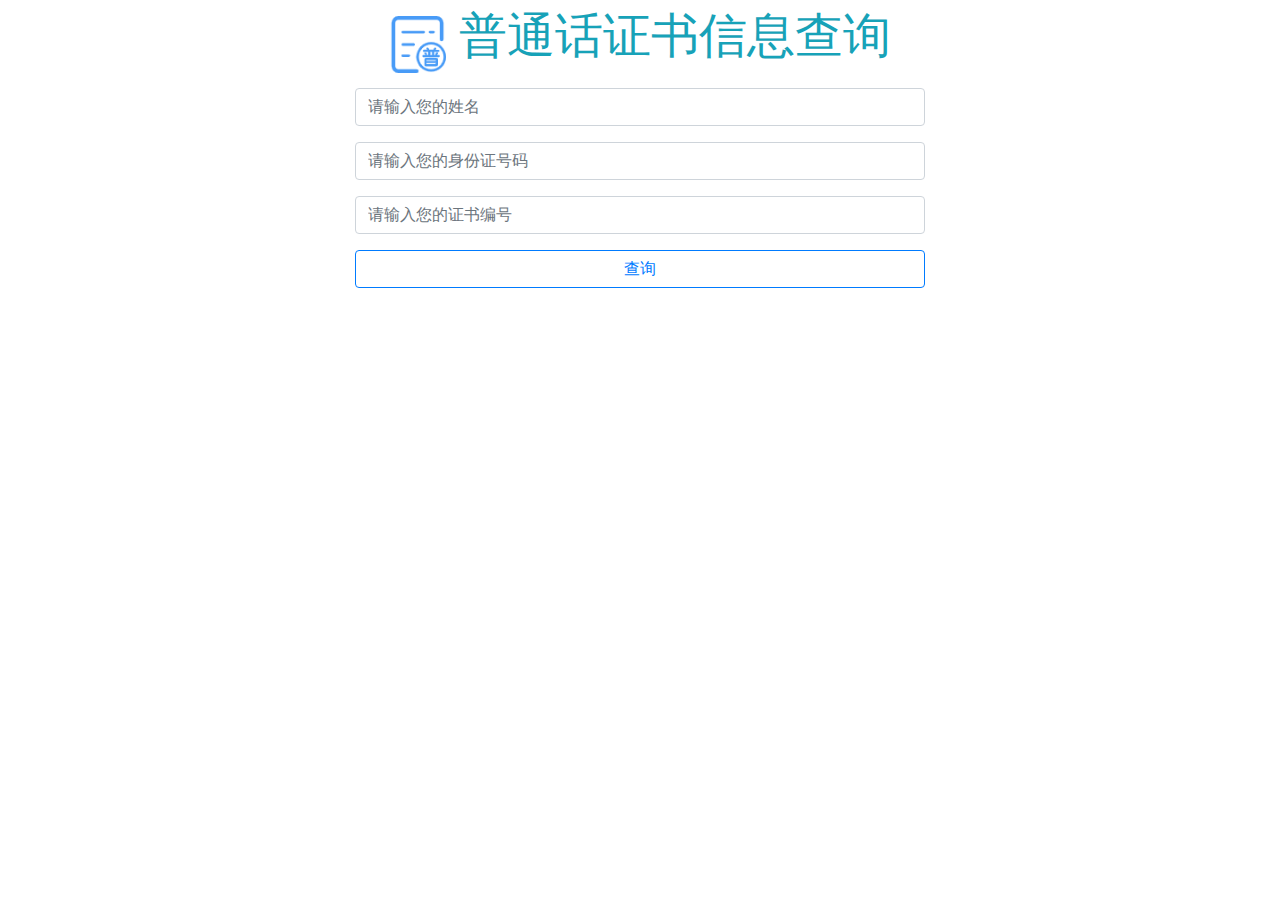
==== ChinaLanguage/index.html @ 59ff0d2d "once" ====
<!DOCTYPE html>
<html>
<head>
	<meta charset="utf-8">
	<title>普通话证书查询</title>
	<link rel="stylesheet" href="../dist/css/bootstrap.css">
</head>
<body>
	<!--logo -->
	<header>
		<div class="container">
			<div class="row">
				<div class="col-12 text-center" style="vertical-align: middle;">
					<img src="img/ChinaLanguageLogo.png" style="width: 5%; vertical-align:inherit;">
					<p class="d-inline-block text-info ml-2" style="vertical-align:inherit;font-size: 3rem;">普通话证书信息查询</p>
				</div>
			</div>
		</div>
	</header>
	
	<section>
		<div class="container">
			<div class="row ">
				<!-- 姓名 -->
				<div class="input-group mb-3 col-6 offset-3 ">
					<input type="text" id="username" class="form-control" placeholder="请输入您的姓名" aria-label="请输入您的姓名" aria-describedby="button-addon2">
					
				</div>
				<!-- 身份证信息 -->
				<div class="input-group mb-3 col-6 offset-3 ">
					<input type="text" id="Id_num" class="form-control" placeholder="请输入您的身份证号码" aria-label="请输入您的身份证号码" aria-describedby="button-addon2">
				</div>
				<!-- 证书编号 -->
				<div class="input-group mb-3 col-6 offset-3 ">
					<input type="text" id="certificate" class="form-control" placeholder="请输入您的证书编号" aria-label="请输入您的证书编号" aria-describedby="button-addon2">
				</div>
			</div>
			<!-- 查询按钮 -->
			<div class="row">
				<button class="btn btn-outline-primary col-6 offset-3" type="button" id="searchBtn">查询</button>
			</div>

			<!-- 查询到的信息展示 -->
			<div class="row mt-3" id="LanguageInfo" style="display: none;">
				<div class="col-2 text-center offset-1">
					<ul class="list-group " >
						<li class="list-group-item" >姓名:</li>
						<li class="list-group-item" >性别:</li>
						<li class="list-group-item" >分数:</li>
						<li class="list-group-item" >等级:</li>
						<li class="list-group-item" >身份证号:</li>
						<li class="list-group-item" >准考证号:</li>
						<li class="list-group-item" >证书编号:</li>
						<li class="list-group-item" >考试时间:</li>
						<li class="list-group-item" >测试站点:</li>
					</ul>
				</div>
				<div class="col-8">
					<ul class="list-group">
						<li class="list-group-item text-success" id="name"></li>
						<li class="list-group-item text-success" id="score"></li>
						<li class="list-group-item text-success" id="level"></li>
						<li class="list-group-item text-success" id="sex"></li>
						<li class="list-group-item text-success" id="IDCardNum"></li>
						<li class="list-group-item text-success" id="ticket"></li>
						<li class="list-group-item text-success" id="certificateNum"></li>
						<li class="list-group-item text-success" id="testTime"></li>
						<li class="list-group-item text-success" id="textArea"></li>
					</ul>
				</div>
			</div>
		</div>
	</section>
		<script src="../dist/js/jquery-3.3.1.js"></script>
		<script type="text/javascript">
			$("#searchBtn").click(function(){
				var username=$("#username").val();
				var Id_num=$("#Id_num").val();
				var certificate=$("#certificate").val();
				// 判断输入信息不能为空
				if(username !== "" &&　Id_num　!== "" && certificate !== ""){
					$.ajax({
						url:'index.php',
						type:'post',
						data:{'username':username,'Id_num':Id_num,'certificate':certificate},
						success:function(res){
							var str = res.substring(res.indexOf('{'));
							str = str.replace(/\s*/g,"");
							const strToObj = JSON.parse(str);
							var arr = []
							for (let i in strToObj) {
								let o = {};
								o[i] = strToObj[i];
								arr.push(o)
							}
							// 获取数据状态
							var status = arr[0]["普通话证书查询数据状态"];
							if(status == "艾科瑞特，让企业业绩长青"){
								//数据获取成功
								// 变量赋值开始************************************************
								var name=arr[1]["普通话证书查询数据实体信息"]["姓名"];
								var score=arr[1]["普通话证书查询数据实体信息"]["分数"];
								var level=arr[1]["普通话证书查询数据实体信息"]["等级"];
								var sex=arr[1]["普通话证书查询数据实体信息"]["性别"];
								var IDCardNum=arr[1]["普通话证书查询数据实体信息"]["身份证号"];
								var ticket=arr[1]["普通话证书查询数据实体信息"]["准考证号"];
								var certificateNum=arr[1]["普通话证书查询数据实体信息"]["证书编号"];
								var testTime=arr[1]["普通话证书查询数据实体信息"]["考试时间"];
								var textArea=arr[1]["普通话证书查询数据实体信息"]["测试站"];

								// DOM赋值开始************************************************
								$("#name").text(name);
								$("#score").text(score);
								$("#level").text(level);
								$("#sex").text(sex);
								$("#IDCardNum").text(IDCardNum);
								$("#ticket").text(ticket);
								$("#certificateNum").text(certificateNum);
								$("#testTime").text(testTime);
								$("#textArea").text(textArea);

								// 返回信息展示
								$("#LanguageInfo").slideDown(2000);
							}else{
								alert("输入信息有误！请检查！");
							}
						}
					})
				}else{
					alert("姓名、身份证号与证书编号属于必填信息!");
				}
			})
			
		</script>
		
	</body>
</html>
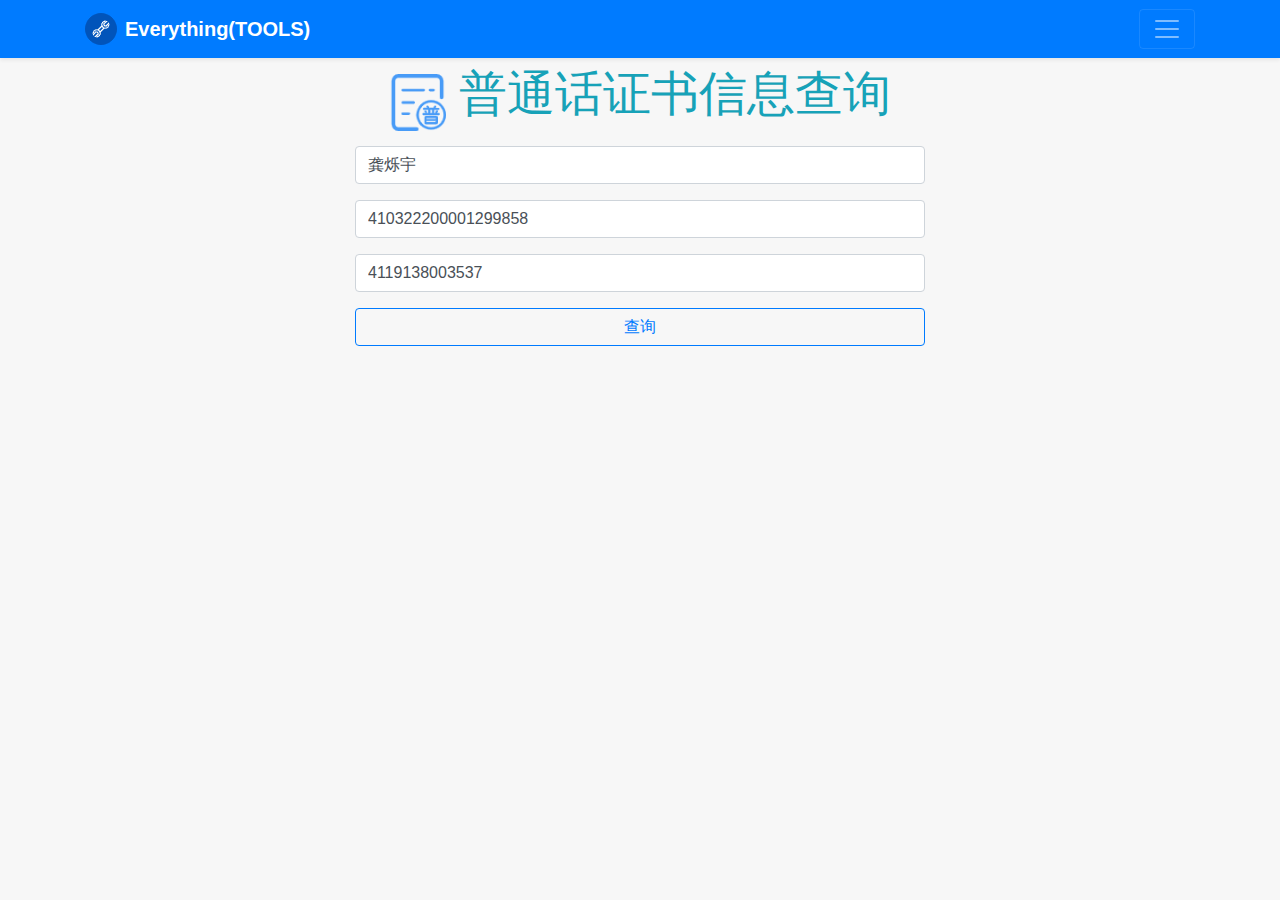
==== commit 1d343173: "once" ====
--- a/ChinaLanguage/index.html
+++ b/ChinaLanguage/index.html
@@ -4,11 +4,40 @@
 	<meta charset="utf-8">
 	<title>普通话证书查询</title>
 	<link rel="stylesheet" href="../dist/css/bootstrap.css">
+	<link rel="stylesheet" href="../dist/css/animate.css">
+	<style>
+		body{
+            background-color:rgba(245, 245, 245, 0.774);
+        }
+	</style>
 </head>
 <body>
+        <div class="collapse bg-transparent" id="navbarHeader">
+            <div class="container">
+            <div class="row">
+                <div class="col-sm-8 col-md-7 py-4">
+                <h4 class="text-black"><font style="vertical-align: inherit;"><font style="vertical-align: inherit;">关于</font></font></h4>
+                <p class="text-muted">API接口开发，实时状态查询</p>
+                </div>
+            </div>
+            </div>
+        </div>
+        <div class="navbar navbar-dark badge-primary shadow-sm">
+            <div class="container d-flex justify-content-between">
+            <a href="../index.html" class="navbar-brand d-flex align-items-center">
+                <img src="../index_img/tools.png" class="img-fluid mr-2">
+                <strong><font style="vertical-align: inherit;"><font style="vertical-align: inherit;">Everything(TOOLS)</font></font></strong>
+            </a>
+            <button class="navbar-toggler" type="button" data-toggle="collapse" data-target="#navbarHeader" aria-controls="navbarHeader" aria-expanded="false" aria-label="切换导航">
+                <span class="navbar-toggler-icon"></span>
+            </button>
+            </div>
+        </div>
+    </header>
+
 	<!--logo -->
 	<header>
-		<div class="container">
+		<div class="container animated delay-0.3s bounce fast">
 			<div class="row">
 				<div class="col-12 text-center" style="vertical-align: middle;">
 					<img src="img/ChinaLanguageLogo.png" style="width: 5%; vertical-align:inherit;">
@@ -22,21 +51,20 @@
 		<div class="container">
 			<div class="row ">
 				<!-- 姓名 -->
-				<div class="input-group mb-3 col-6 offset-3 ">
-					<input type="text" id="username" class="form-control" placeholder="请输入您的姓名" aria-label="请输入您的姓名" aria-describedby="button-addon2">
-					
+				<div class="input-group mb-3 col-6 offset-3 animated delay-0.3s fadeInLeft fast">
+					<input type="text" id="username" class="form-control" placeholder="请输入您的姓名" aria-label="请输入您的姓名" aria-describedby="button-addon2" value = "龚烁宇">
 				</div>
 				<!-- 身份证信息 -->
-				<div class="input-group mb-3 col-6 offset-3 ">
-					<input type="text" id="Id_num" class="form-control" placeholder="请输入您的身份证号码" aria-label="请输入您的身份证号码" aria-describedby="button-addon2">
+				<div class="input-group mb-3 col-6 offset-3 animated delay-0.3s fadeInRight fast">
+					<input type="text" id="Id_num" class="form-control" placeholder="请输入您的身份证号码" aria-label="请输入您的身份证号码" aria-describedby="button-addon2" value = "410322200001299858">
 				</div>
 				<!-- 证书编号 -->
-				<div class="input-group mb-3 col-6 offset-3 ">
-					<input type="text" id="certificate" class="form-control" placeholder="请输入您的证书编号" aria-label="请输入您的证书编号" aria-describedby="button-addon2">
+				<div class="input-group mb-3 col-6 offset-3 animated delay-0.3s fadeInLeft fast">
+					<input type="text" id="certificate" class="form-control" placeholder="请输入您的证书编号" aria-label="请输入您的证书编号" aria-describedby="button-addon2" value = "4119138003537">
 				</div>
 			</div>
 			<!-- 查询按钮 -->
-			<div class="row">
+			<div class="row animated delay-0.3s fadeInRight fast">
 				<button class="btn btn-outline-primary col-6 offset-3" type="button" id="searchBtn">查询</button>
 			</div>
 
